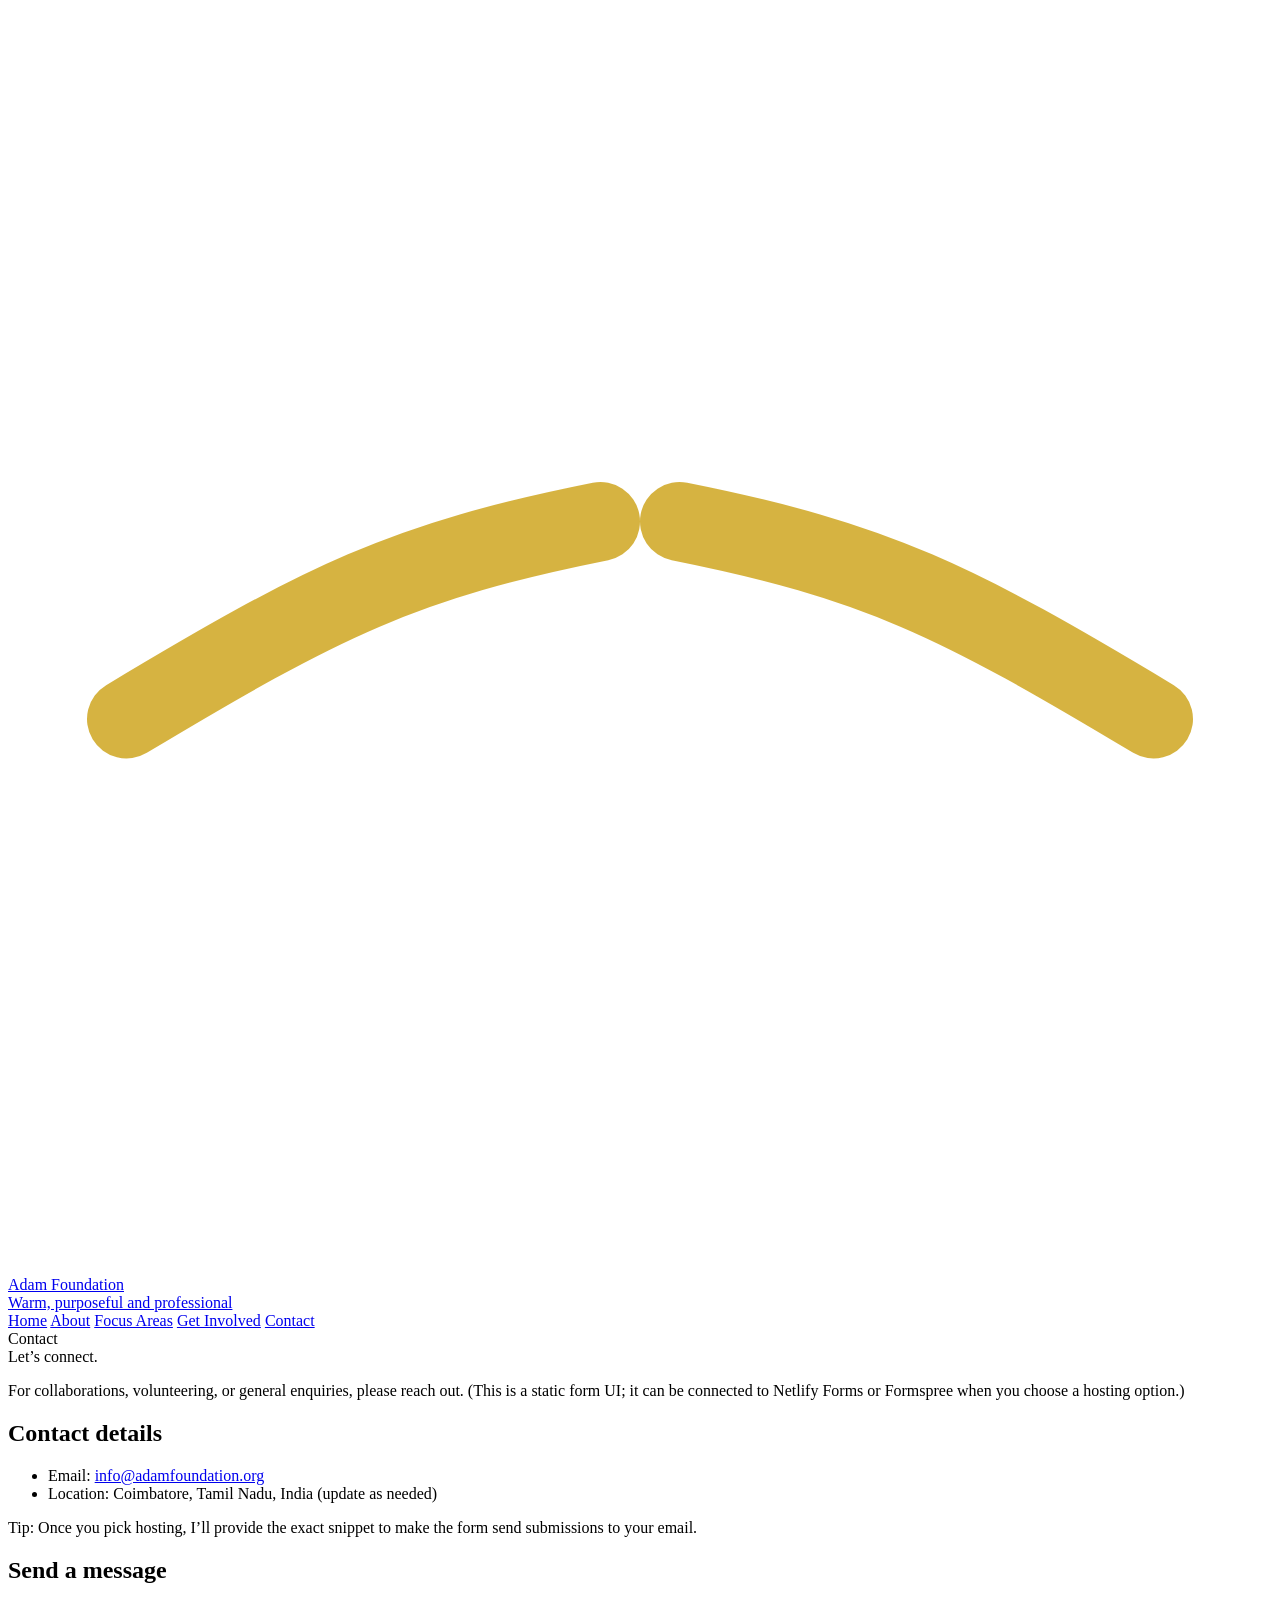
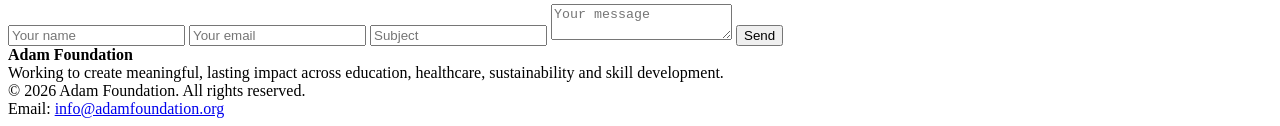
==== contact.html @ b2a1bd47 "Add files via upload" ====
<!doctype html>
<html lang='en'>
<head>
  <meta charset='utf-8'/>
  <meta name='viewport' content='width=device-width, initial-scale=1'/>
  <title>Adam Foundation | Contact</title>
  <meta name='description' content='Adam Foundation – education, healthcare, sustainability and skill development.' />
  <link rel='icon' href='assets/img/favicon.ico' />
  <link rel='stylesheet' href='assets/css/styles.css'/>
</head>
<body>
  <header class='site-header'>
    <div class='container header-inner'>
      <a class='brand' href='index.html'>
        <div class='brand-mark'><svg viewBox='0 0 64 64' fill='none' xmlns='http://www.w3.org/2000/svg' aria-hidden='true'>
  <path d='M6 36 C 16 30, 20 28, 30 26' stroke='rgba(212,175,55,0.95)' stroke-width='4' stroke-linecap='round'/>
  <path d='M58 36 C 48 30, 44 28, 34 26' stroke='rgba(212,175,55,0.95)' stroke-width='4' stroke-linecap='round'/>
</svg></div>
        <div>
          <div class='brand-name'>Adam Foundation</div>
          <span class='brand-tag'>Warm, purposeful and professional</span>
        </div>
      </a>
      <nav class='nav' aria-label='Primary navigation'>
        <a href='index.html' class=''>Home</a>
        <a href='about.html' class=''>About</a>
        <a href='focus-areas.html' class=''>Focus Areas</a>
        <a href='get-involved.html' class=''>Get Involved</a>
        <a href='contact.html' class='active'>Contact</a>
      </nav>
    </div>
  </header>
  <main><section class='hero'>
  <div class='container'>
    <div class='kicker'><span></span> Contact</div>
    <div class='h1'>Let’s connect.</div>
    <p class='sub'>For collaborations, volunteering, or general enquiries, please reach out. (This is a static form UI; it can be connected to Netlify Forms or Formspree when you choose a hosting option.)</p>
  </div>
</section>

<section class='section'>
  <div class='container split'>
    <div class='list'>
      <h2>Contact details</h2>
      <ul>
        <li>Email: <a href='mailto:info@adamfoundation.org'>info@adamfoundation.org</a></li>
        <li>Location: Coimbatore, Tamil Nadu, India (update as needed)</li>
      </ul>
      <p class='small'>Tip: Once you pick hosting, I’ll provide the exact snippet to make the form send submissions to your email.</p>
    </div>
    <div class='list'>
      <h2>Send a message</h2>
      <form class='form' method='post' action='#'>
        <input class='input' type='text' name='name' placeholder='Your name' required />
        <input class='input' type='email' name='email' placeholder='Your email' required />
        <input class='input' type='text' name='subject' placeholder='Subject' />
        <textarea class='input' name='message' placeholder='Your message' required></textarea>
        <button class='btn primary' type='submit'>Send</button>
      </form>
    </div>
  </div>
</section></main>
  <footer class='footer'>
    <div class='container footer-grid'>
      <div>
        <div style='color:var(--text);font-weight:650'>Adam Foundation</div>
        <div class='small'>Working to create meaningful, lasting impact across education, healthcare, sustainability and skill development.</div>
      </div>
      <div>
        <div class='small'>© <span id='y'></span> Adam Foundation. All rights reserved.</div>
        <div class='small'>Email: <a href='mailto:info@adamfoundation.org'>info@adamfoundation.org</a></div>
      </div>
    </div>
  </footer>
  <script>document.getElementById('y').textContent = new Date().getFullYear();</script>
</body>
</html>
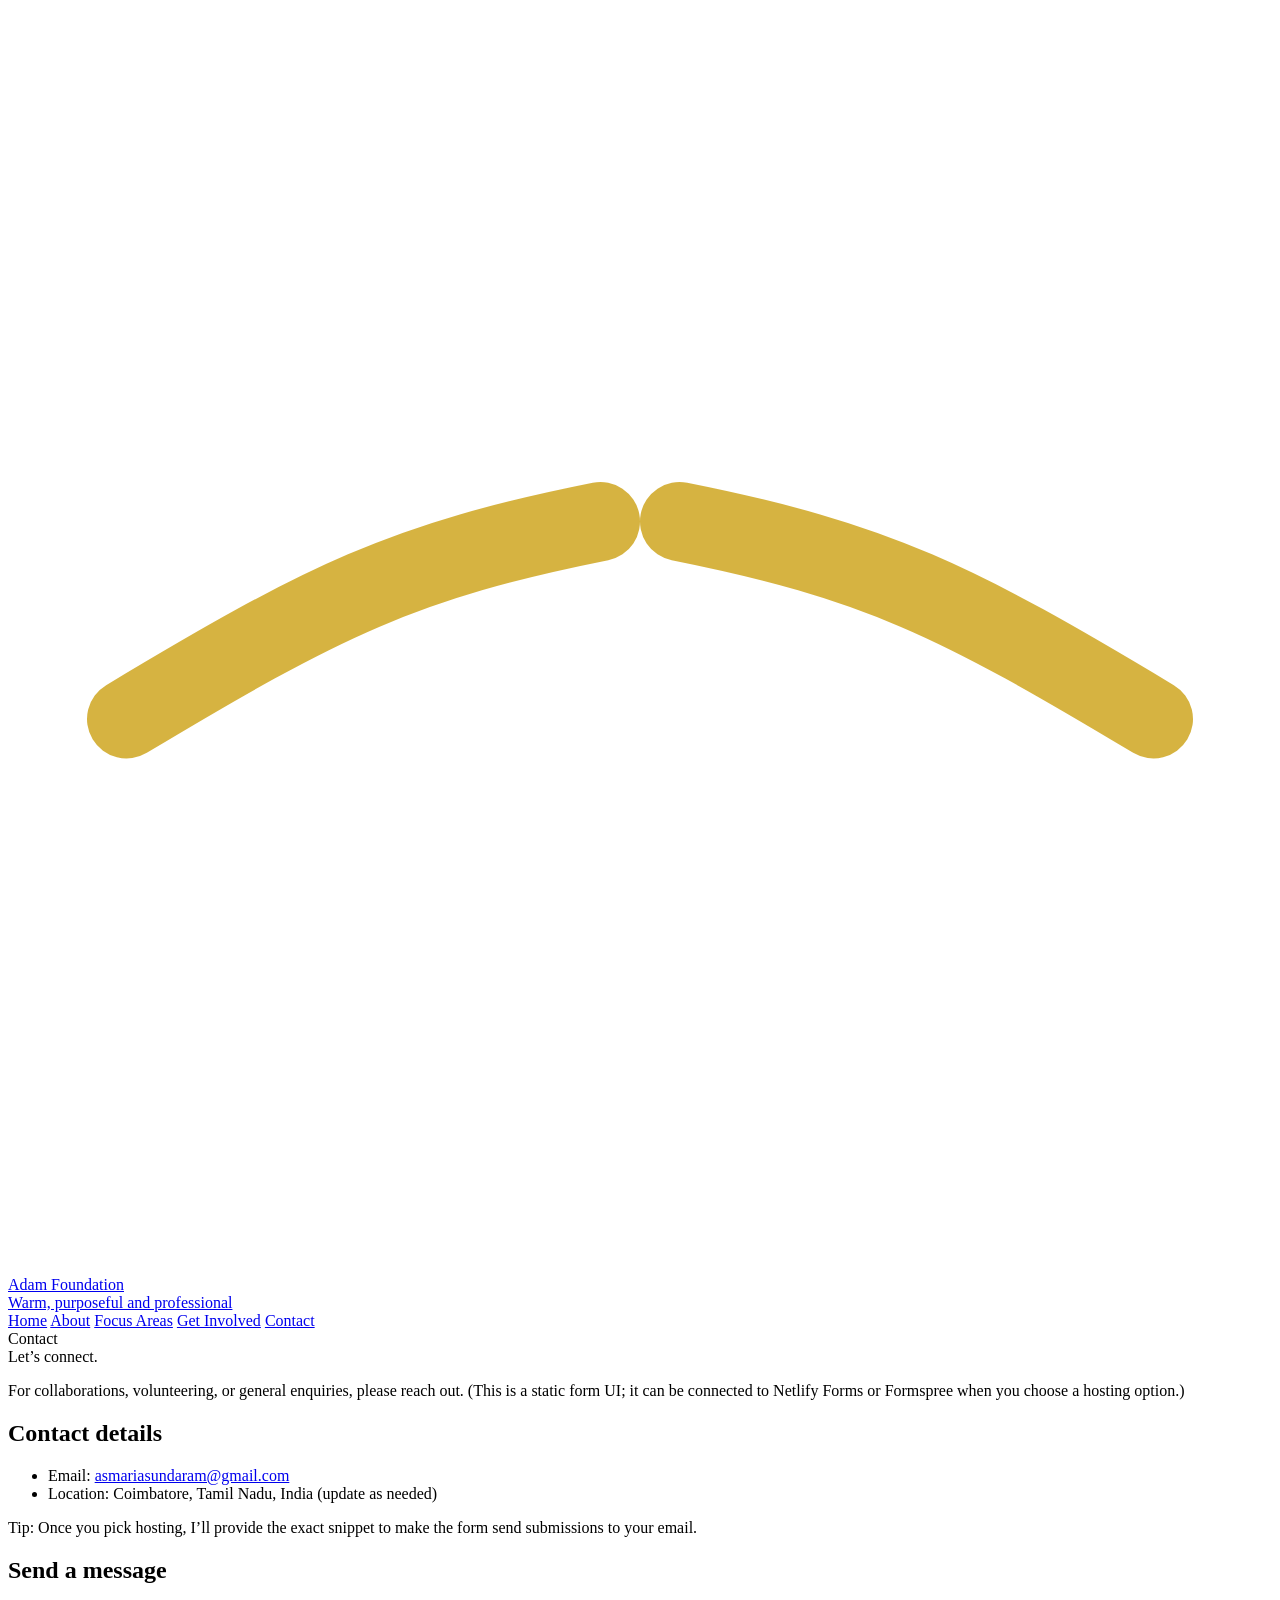
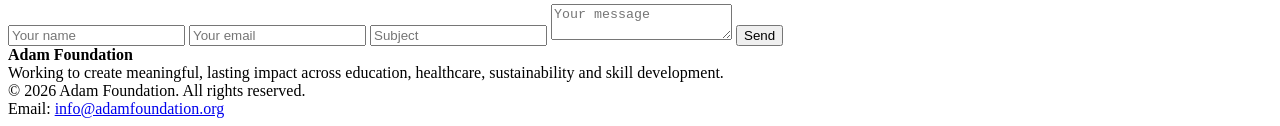
==== commit 67c5011b: "Update contact.html" ====
--- a/contact.html
+++ b/contact.html
@@ -43,7 +43,7 @@
     <div class='list'>
       <h2>Contact details</h2>
       <ul>
-        <li>Email: <a href='mailto:info@adamfoundation.org'>info@adamfoundation.org</a></li>
+        <li>Email: <a href='mailto:asmariasundaram@gmail.com'>asmariasundaram@gmail.com</a></li>
         <li>Location: Coimbatore, Tamil Nadu, India (update as needed)</li>
       </ul>
       <p class='small'>Tip: Once you pick hosting, I’ll provide the exact snippet to make the form send submissions to your email.</p>
@@ -74,4 +74,4 @@
   </footer>
   <script>document.getElementById('y').textContent = new Date().getFullYear();</script>
 </body>
-</html>+</html>
